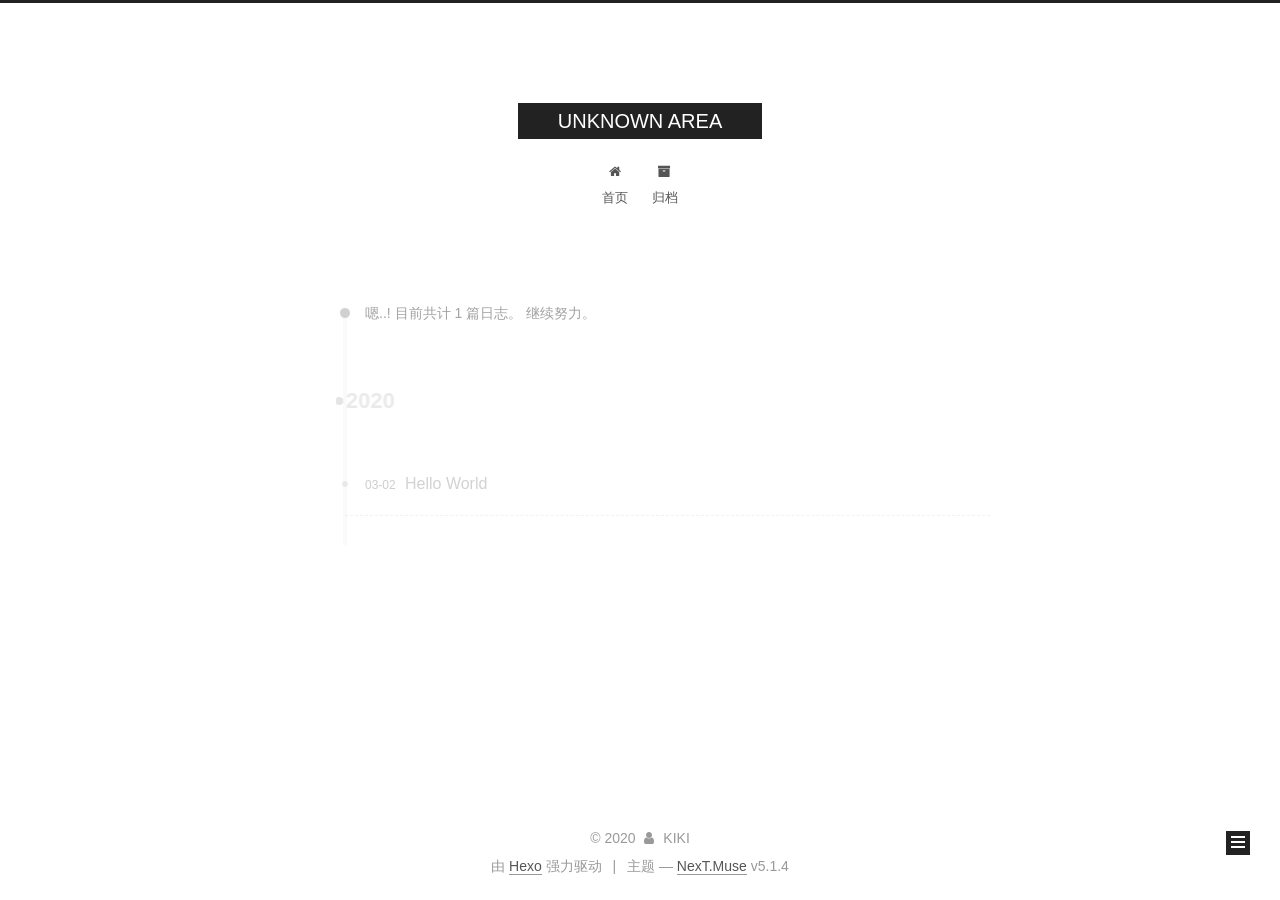
==== archives/index.html @ d6320a57 "Site updated: 2020-03-02 21:33:38" ====
<!DOCTYPE html>



  


<html class="theme-next muse use-motion" lang="zh-Hans">
<head>
  <meta charset="UTF-8"/>
<meta http-equiv="X-UA-Compatible" content="IE=edge" />
<meta name="viewport" content="width=device-width, initial-scale=1, maximum-scale=1"/>
<meta name="theme-color" content="#222">









<meta http-equiv="Cache-Control" content="no-transform" />
<meta http-equiv="Cache-Control" content="no-siteapp" />
















  
  
  <link href="/lib/fancybox/source/jquery.fancybox.css?v=2.1.5" rel="stylesheet" type="text/css" />







<link href="/lib/font-awesome/css/font-awesome.min.css?v=4.6.2" rel="stylesheet" type="text/css" />

<link href="/css/main.css?v=5.1.4" rel="stylesheet" type="text/css" />


  <link rel="apple-touch-icon" sizes="180x180" href="/images/apple-touch-icon-next.png?v=5.1.4">


  <link rel="icon" type="image/png" sizes="32x32" href="/images/favicon-32x32-next.png?v=5.1.4">


  <link rel="icon" type="image/png" sizes="16x16" href="/images/favicon-16x16-next.png?v=5.1.4">


  <link rel="mask-icon" href="/images/logo.svg?v=5.1.4" color="#222">





  <meta name="keywords" content="Hexo, NexT" />










<meta property="og:type" content="website">
<meta property="og:title" content="UNKNOWN AREA">
<meta property="og:url" content="http://yoursite.com/archives/index.html">
<meta property="og:site_name" content="UNKNOWN AREA">
<meta property="article:author" content="KIKI">
<meta name="twitter:card" content="summary">



<script type="text/javascript" id="hexo.configurations">
  var NexT = window.NexT || {};
  var CONFIG = {
    root: '/',
    scheme: 'Muse',
    version: '5.1.4',
    sidebar: {"position":"left","display":"post","offset":12,"b2t":false,"scrollpercent":false,"onmobile":false},
    fancybox: true,
    tabs: true,
    motion: {"enable":true,"async":false,"transition":{"post_block":"fadeIn","post_header":"slideDownIn","post_body":"slideDownIn","coll_header":"slideLeftIn","sidebar":"slideUpIn"}},
    duoshuo: {
      userId: '0',
      author: '博主'
    },
    algolia: {
      applicationID: '',
      apiKey: '',
      indexName: '',
      hits: {"per_page":10},
      labels: {"input_placeholder":"Search for Posts","hits_empty":"We didn't find any results for the search: ${query}","hits_stats":"${hits} results found in ${time} ms"}
    }
  };
</script>



  <link rel="canonical" href="http://yoursite.com/archives/"/>





  <title>归档 | UNKNOWN AREA</title>
  








<meta name="generator" content="Hexo 4.2.0"></head>

<body itemscope itemtype="http://schema.org/WebPage" lang="zh-Hans">

  
  
    
  

  <div class="container sidebar-position-left page-archive">
    <div class="headband"></div>

    <header id="header" class="header" itemscope itemtype="http://schema.org/WPHeader">
      <div class="header-inner"><div class="site-brand-wrapper">
  <div class="site-meta ">
    

    <div class="custom-logo-site-title">
      <a href="/"  class="brand" rel="start">
        <span class="logo-line-before"><i></i></span>
        <span class="site-title">UNKNOWN AREA</span>
        <span class="logo-line-after"><i></i></span>
      </a>
    </div>
      
        <p class="site-subtitle"></p>
      
  </div>

  <div class="site-nav-toggle">
    <button>
      <span class="btn-bar"></span>
      <span class="btn-bar"></span>
      <span class="btn-bar"></span>
    </button>
  </div>
</div>

<nav class="site-nav">
  

  
    <ul id="menu" class="menu">
      
        
        <li class="menu-item menu-item-home">
          <a href="/%20" rel="section">
            
              <i class="menu-item-icon fa fa-fw fa-home"></i> <br />
            
            首页
          </a>
        </li>
      
        
        <li class="menu-item menu-item-archives">
          <a href="/archives/%20" rel="section">
            
              <i class="menu-item-icon fa fa-fw fa-archive"></i> <br />
            
            归档
          </a>
        </li>
      

      
    </ul>
  

  
</nav>



 </div>
    </header>

    <main id="main" class="main">
      <div class="main-inner">
        <div class="content-wrap">
          <div id="content" class="content">
            

  
  
  
  <div class="post-block archive">
    <div id="posts" class="posts-collapse">
      <span class="archive-move-on"></span>

      <span class="archive-page-counter">
        
        
        
          
        
        嗯..! 目前共计 1 篇日志。 继续努力。
      </span>

      

        
        
        

        
          
          <div class="collection-title">
            <h1 class="archive-year" id="archive-year-2020">2020</h1>
          </div>
        
        

        

  <article class="post post-type-normal" itemscope itemtype="http://schema.org/Article">
    <header class="post-header">

      <h2 class="post-title">
        
            <a class="post-title-link" href="/2020/03/02/hello-world/" itemprop="url">
              
                <span itemprop="name">Hello World</span>
              
            </a>
        
      </h2>

      <div class="post-meta">
        <time class="post-time" itemprop="dateCreated"
              datetime="2020-03-02T20:58:13+08:00"
              content="2020-03-02" >
          03-02
        </time>
      </div>

    </header>
  </article>



      

    </div>
  </div>
  
  
  

  



          </div>
          


          

        </div>
        
          
  
  <div class="sidebar-toggle">
    <div class="sidebar-toggle-line-wrap">
      <span class="sidebar-toggle-line sidebar-toggle-line-first"></span>
      <span class="sidebar-toggle-line sidebar-toggle-line-middle"></span>
      <span class="sidebar-toggle-line sidebar-toggle-line-last"></span>
    </div>
  </div>

  <aside id="sidebar" class="sidebar">
    
    <div class="sidebar-inner">

      

      

      <section class="site-overview-wrap sidebar-panel sidebar-panel-active">
        <div class="site-overview">
          <div class="site-author motion-element" itemprop="author" itemscope itemtype="http://schema.org/Person">
            
              <p class="site-author-name" itemprop="name">KIKI</p>
              <p class="site-description motion-element" itemprop="description"></p>
          </div>

          <nav class="site-state motion-element">

            
              <div class="site-state-item site-state-posts">
              
                <a href="/archives/%20%7C%7C%20archive">
              
                  <span class="site-state-item-count">1</span>
                  <span class="site-state-item-name">日志</span>
                </a>
              </div>
            

            

            

          </nav>

          

          

          
          

          
          

          

        </div>
      </section>

      

      

    </div>
  </aside>


        
      </div>
    </main>

    <footer id="footer" class="footer">
      <div class="footer-inner">
        <div class="copyright">&copy; <span itemprop="copyrightYear">2020</span>
  <span class="with-love">
    <i class="fa fa-user"></i>
  </span>
  <span class="author" itemprop="copyrightHolder">KIKI</span>

  
</div>


  <div class="powered-by">由 <a class="theme-link" target="_blank" href="https://hexo.io">Hexo</a> 强力驱动</div>



  <span class="post-meta-divider">|</span>



  <div class="theme-info">主题 &mdash; <a class="theme-link" target="_blank" href="https://github.com/iissnan/hexo-theme-next">NexT.Muse</a> v5.1.4</div>




        







        
      </div>
    </footer>

    
      <div class="back-to-top">
        <i class="fa fa-arrow-up"></i>
        
      </div>
    

    

  </div>

  

<script type="text/javascript">
  if (Object.prototype.toString.call(window.Promise) !== '[object Function]') {
    window.Promise = null;
  }
</script>









  












  
  
    <script type="text/javascript" src="/lib/jquery/index.js?v=2.1.3"></script>
  

  
  
    <script type="text/javascript" src="/lib/fastclick/lib/fastclick.min.js?v=1.0.6"></script>
  

  
  
    <script type="text/javascript" src="/lib/jquery_lazyload/jquery.lazyload.js?v=1.9.7"></script>
  

  
  
    <script type="text/javascript" src="/lib/velocity/velocity.min.js?v=1.2.1"></script>
  

  
  
    <script type="text/javascript" src="/lib/velocity/velocity.ui.min.js?v=1.2.1"></script>
  

  
  
    <script type="text/javascript" src="/lib/fancybox/source/jquery.fancybox.pack.js?v=2.1.5"></script>
  


  


  <script type="text/javascript" src="/js/src/utils.js?v=5.1.4"></script>

  <script type="text/javascript" src="/js/src/motion.js?v=5.1.4"></script>



  
  

  

  


  <script type="text/javascript" src="/js/src/bootstrap.js?v=5.1.4"></script>



  


  




	





  





  












  





  

  

  

  
  

  

  

  

</body>
</html>
---- css/main.css ----
/* normalize.css v3.0.2 | MIT License | git.io/normalize */
html {
  font-family: sans-serif; /* 1 */
  -ms-text-size-adjust: 100%; /* 2 */
  -webkit-text-size-adjust: 100%; /* 2 */
}
body {
  margin: 0;
}
article,
aside,
details,
figcaption,
figure,
footer,
header,
hgroup,
main,
menu,
nav,
section,
summary {
  display: block;
}
audio,
canvas,
progress,
video {
  display: inline-block; /* 1 */
  vertical-align: baseline; /* 2 */
}
audio:not([controls]) {
  display: none;
  height: 0;
}
[hidden],
template {
  display: none;
}
a {
  background-color: transparent;
}
a:active,
a:hover {
  outline: 0;
}
abbr[title] {
  border-bottom: 1px dotted;
}
b,
strong {
  font-weight: bold;
}
dfn {
  font-style: italic;
}
h1 {
  font-size: 2em;
  margin: 0.67em 0;
}
mark {
  background: #ff0;
  color: #000;
}
small {
  font-size: 80%;
}
sub,
sup {
  font-size: 75%;
  line-height: 0;
  position: relative;
  vertical-align: baseline;
}
sup {
  top: -0.5em;
}
sub {
  bottom: -0.25em;
}
img {
  border: 0;
}
svg:not(:root) {
  overflow: hidden;
}
figure {
  margin: 1em 40px;
}
hr {
  -moz-box-sizing: content-box;
  box-sizing: content-box;
  height: 0;
}
pre {
  overflow: auto;
}
code,
kbd,
pre,
samp {
  font-family: monospace, monospace;
  font-size: 1em;
}
button,
input,
optgroup,
select,
textarea {
  color: inherit; /* 1 */
  font: inherit; /* 2 */
  margin: 0; /* 3 */
}
button {
  overflow: visible;
}
button,
select {
  text-transform: none;
}
button,
html input[type="button"],
input[type="reset"],
input[type="submit"] {
  -webkit-appearance: button; /* 2 */
  cursor: pointer; /* 3 */
}
button[disabled],
html input[disabled] {
  cursor: default;
}
button::-moz-focus-inner,
input::-moz-focus-inner {
  border: 0;
  padding: 0;
}
input {
  line-height: normal;
}
input[type="checkbox"],
input[type="radio"] {
  box-sizing: border-box; /* 1 */
  padding: 0; /* 2 */
}
input[type="number"]::-webkit-inner-spin-button,
input[type="number"]::-webkit-outer-spin-button {
  height: auto;
}
input[type="search"] {
  -webkit-appearance: textfield; /* 1 */
  -moz-box-sizing: content-box;
  -webkit-box-sizing: content-box; /* 2 */
  box-sizing: content-box;
}
input[type="search"]::-webkit-search-cancel-button,
input[type="search"]::-webkit-search-decoration {
  -webkit-appearance: none;
}
fieldset {
  border: 1px solid #c0c0c0;
  margin: 0 2px;
  padding: 0.35em 0.625em 0.75em;
}
legend {
  border: 0; /* 1 */
  padding: 0; /* 2 */
}
textarea {
  overflow: auto;
}
optgroup {
  font-weight: bold;
}
table {
  border-collapse: collapse;
  border-spacing: 0;
}
td,
th {
  padding: 0;
}
::selection {
  background: #262a30;
  color: #fff;
}
body {
  position: relative;
  font-family: 'Lato', "PingFang SC", "Microsoft YaHei", sans-serif;
  font-size: 14px;
  line-height: 2;
  color: #555;
  background: #fff;
}
@media (max-width: 767px) {
  body {
    padding-right: 0 !important;
  }
}
@media (min-width: 768px) and (max-width: 991px) {
  body {
    padding-right: 0 !important;
  }
}
@media (min-width: 1600px) {
  body {
    font-size: 16px;
  }
}
h1,
h2,
h3,
h4,
h5,
h6 {
  margin: 0;
  padding: 0;
  font-weight: bold;
  line-height: 1.5;
  font-family: 'Lato', "PingFang SC", "Microsoft YaHei", sans-serif;
}
h2,
h3,
h4,
h5,
h6 {
  margin: 20px 0 15px;
}
h1 {
  font-size: 22px;
}
@media (max-width: 767px) {
  h1 {
    font-size: 18px;
  }
}
h2 {
  font-size: 20px;
}
@media (max-width: 767px) {
  h2 {
    font-size: 16px;
  }
}
h3 {
  font-size: 18px;
}
@media (max-width: 767px) {
  h3 {
    font-size: 14px;
  }
}
h4 {
  font-size: 16px;
}
@media (max-width: 767px) {
  h4 {
    font-size: 12px;
  }
}
h5 {
  font-size: 14px;
}
@media (max-width: 767px) {
  h5 {
    font-size: 10px;
  }
}
h6 {
  font-size: 12px;
}
@media (max-width: 767px) {
  h6 {
    font-size: 8px;
  }
}
p {
  margin: 0 0 20px 0;
}
a {
  color: #555;
  text-decoration: none;
  outline: none;
  border-bottom: 1px solid #999;
  word-wrap: break-word;
}
a:hover {
  color: #222;
  border-bottom-color: #222;
}
blockquote {
  margin: 0;
  padding: 0;
}
img {
  display: block;
  margin: auto;
  max-width: 100%;
  height: auto;
}
hr {
  margin: 40px 0;
  height: 3px;
  border: none;
  background-color: #ddd;
  background-image: repeating-linear-gradient(-45deg, #fff, #fff 4px, transparent 4px, transparent 8px);
}
blockquote {
  padding: 0 15px;
  color: #666;
  border-left: 4px solid #ddd;
}
blockquote cite::before {
  content: "-";
  padding: 0 5px;
}
dt {
  font-weight: 700;
}
dd {
  margin: 0;
  padding: 0;
}
kbd {
  border: 1px solid #ccc;
  border-radius: 0.2em;
  box-shadow: 0.1em 0.1em 0.2em rgba(0,0,0,0.1);
  background-color: #f9f9f9;
  font-family: inherit;
  background-image: -webkit-linear-gradient(top, #eee, #fff, #eee);
  padding: 0.1em 0.3em;
  white-space: nowrap;
}
.text-left {
  text-align: left;
}
.text-center {
  text-align: center;
}
.text-right {
  text-align: right;
}
.text-justify {
  text-align: justify;
}
.text-nowrap {
  white-space: nowrap;
}
.text-lowercase {
  text-transform: lowercase;
}
.text-uppercase {
  text-transform: uppercase;
}
.text-capitalize {
  text-transform: capitalize;
}
.center-block {
  display: block;
  margin-left: auto;
  margin-right: auto;
}
.clearfix:before,
.clearfix:after {
  content: " ";
  display: table;
}
.clearfix:after {
  clear: both;
}
.pullquote {
  width: 45%;
}
.pullquote.left {
  float: left;
  margin-left: 5px;
  margin-right: 10px;
}
.pullquote.right {
  float: right;
  margin-left: 10px;
  margin-right: 5px;
}
.affix.affix.affix {
  position: fixed;
}
.translation {
  margin-top: -20px;
  font-size: 14px;
  color: #999;
}
.scrollbar-measure {
  width: 100px;
  height: 100px;
  overflow: scroll;
  position: absolute;
  top: -9999px;
}
.use-motion .motion-element {
  opacity: 0;
}
table {
  margin: 20px 0;
  width: 100%;
  border-collapse: collapse;
  border-spacing: 0;
  border: 1px solid #ddd;
  font-size: 14px;
  table-layout: fixed;
  word-wrap: break-all;
}
table>tbody>tr:nth-of-type(odd) {
  background-color: #f9f9f9;
}
table>tbody>tr:hover {
  background-color: #f5f5f5;
}
caption,
th,
td {
  padding: 8px;
  text-align: left;
  vertical-align: middle;
  font-weight: normal;
}
th,
td {
  border-bottom: 3px solid #ddd;
  border-right: 1px solid #eee;
}
th {
  padding-bottom: 10px;
  font-weight: 700;
}
td {
  border-bottom-width: 1px;
}
html,
body {
  height: 100%;
}
.container {
  position: relative;
  min-height: 100%;
}
.header-inner {
  margin: 0 auto;
  padding: 100px 0 70px;
  width: 700px;
}
@media (min-width: 1600px) {
  .container .header-inner {
    width: 900px;
  }
}
.main {
  padding-bottom: 150px;
}
.main-inner {
  margin: 0 auto;
  width: 700px;
}
@media (min-width: 1600px) {
  .container .main-inner {
    width: 900px;
  }
}
.footer {
  position: absolute;
  left: 0;
  bottom: 0;
  width: 100%;
  min-height: 50px;
}
.footer-inner {
  box-sizing: border-box;
  margin: 20px auto;
  width: 700px;
}
@media (min-width: 1600px) {
  .container .footer-inner {
    width: 900px;
  }
}
pre,
.highlight {
  overflow: auto;
  margin: 20px 0;
  padding: 0;
  font-size: 13px;
  color: #4d4d4c;
  background: #f7f7f7;
  line-height: 1.6;
}
pre,
code {
  font-family: consolas, Menlo, "PingFang SC", "Microsoft YaHei", monospace;
}
code {
  padding: 2px 4px;
  word-wrap: break-word;
  color: #555;
  background: #eee;
  border-radius: 3px;
  font-size: 13px;
}
pre {
  padding: 10px;
}
pre code {
  padding: 0;
  color: #4d4d4c;
  background: none;
  text-shadow: none;
}
.highlight {
  border-radius: 1px;
}
.highlight pre {
  border: none;
  margin: 0;
  padding: 10px 0;
}
.highlight table {
  margin: 0;
  width: auto;
  border: none;
}
.highlight td {
  border: none;
  padding: 0;
}
.highlight figcaption {
  font-size: 1em;
  color: #4d4d4c;
  line-height: 1em;
  margin-bottom: 1em;
}
.highlight figcaption:before,
.highlight figcaption:after {
  content: " ";
  display: table;
}
.highlight figcaption:after {
  clear: both;
}
.highlight figcaption a {
  float: right;
  color: #4d4d4c;
}
.highlight figcaption a:hover {
  border-bottom-color: #4d4d4c;
}
.highlight .gutter pre {
  padding-left: 10px;
  padding-right: 10px;
  color: #869194;
  text-align: right;
  background-color: #eff2f3;
}
.highlight .code pre {
  width: 100%;
  padding-left: 10px;
  padding-right: 10px;
  background-color: #f7f7f7;
}
.highlight .line {
  height: 20px;
}
.gutter {
  -webkit-user-select: none;
  -moz-user-select: none;
  -ms-user-select: none;
  user-select: none;
}
.gist table {
  width: auto;
}
.gist table td {
  border: none;
}
pre .deletion {
  background: #fdd;
}
pre .addition {
  background: #dfd;
}
pre .meta {
  color: #8959a8;
}
pre .comment {
  color: #8e908c;
}
pre .variable,
pre .attribute,
pre .tag,
pre .regexp,
pre .ruby .constant,
pre .xml .tag .title,
pre .xml .pi,
pre .xml .doctype,
pre .html .doctype,
pre .css .id,
pre .css .class,
pre .css .pseudo {
  color: #c82829;
}
pre .number,
pre .preprocessor,
pre .built_in,
pre .literal,
pre .params,
pre .constant,
pre .command {
  color: #f5871f;
}
pre .ruby .class .title,
pre .css .rules .attribute,
pre .string,
pre .value,
pre .inheritance,
pre .header,
pre .ruby .symbol,
pre .xml .cdata,
pre .special,
pre .number,
pre .formula {
  color: #718c00;
}
pre .title,
pre .css .hexcolor {
  color: #3e999f;
}
pre .function,
pre .python .decorator,
pre .python .title,
pre .ruby .function .title,
pre .ruby .title .keyword,
pre .perl .sub,
pre .javascript .title,
pre .coffeescript .title {
  color: #4271ae;
}
pre .keyword,
pre .javascript .function {
  color: #8959a8;
}
.full-image.full-image.full-image.full-image {
  border: none;
  max-width: 100%;
  width: auto;
  margin: 20px auto 25px;
}
@media (min-width: 992px) {
  .full-image.full-image.full-image.full-image {
    max-width: none;
    width: 110%;
    margin: 25px -5%;
  }
}
.blockquote-center,
.page-home .post-type-quote blockquote,
.page-post-detail .post-type-quote blockquote {
  position: relative;
  margin: 40px 0;
  padding: 0;
  border-left: none;
  text-align: center;
}
.blockquote-center::before,
.page-home .post-type-quote blockquote::before,
.page-post-detail .post-type-quote blockquote::before,
.blockquote-center::after,
.page-home .post-type-quote blockquote::after,
.page-post-detail .post-type-quote blockquote::after {
  position: absolute;
  content: ' ';
  display: block;
  width: 100%;
  height: 24px;
  opacity: 0.2;
  background-repeat: no-repeat;
  background-position: 0 -6px;
  background-size: 22px 22px;
}
.blockquote-center::before,
.page-home .post-type-quote blockquote::before,
.page-post-detail .post-type-quote blockquote::before {
  top: -20px;
  background-image: url("../images/quote-l.svg");
  border-top: 1px solid #ccc;
}
.blockquote-center::after,
.page-home .post-type-quote blockquote::after,
.page-post-detail .post-type-quote blockquote::after {
  bottom: -20px;
  background-image: url("../images/quote-r.svg");
  border-bottom: 1px solid #ccc;
  background-position: 100% 8px;
}
.blockquote-center p,
.page-home .post-type-quote blockquote p,
.page-post-detail .post-type-quote blockquote p,
.blockquote-center div,
.page-home .post-type-quote blockquote div,
.page-post-detail .post-type-quote blockquote div {
  text-align: center;
}
.post .post-body .group-picture img {
  box-sizing: border-box;
  padding: 0 3px;
  border: none;
}
.post .group-picture-row {
  overflow: hidden;
  margin-top: 6px;
}
.post .group-picture-row:first-child {
  margin-top: 0;
}
.post .group-picture-column {
  float: left;
}
.page-post-detail .post-body .group-picture-column {
  float: none;
  margin-top: 10px;
  width: auto !important;
}
.page-post-detail .post-body .group-picture-column img {
  margin: 0 auto;
}
.page-archive .group-picture-container {
  overflow: hidden;
}
.page-archive .group-picture-row {
  float: left;
}
.page-archive .group-picture-row:first-child {
  margin-top: 6px;
}
.page-archive .group-picture-column {
  max-width: 150px;
  max-height: 150px;
}
.post-body .note {
  position: relative;
  padding: 15px;
  margin-bottom: 20px;
  border: 1px solid #eee;
  border-left-width: 5px;
  border-radius: 3px;
}
.post-body .note h2,
.post-body .note h3,
.post-body .note h4,
.post-body .note h5,
.post-body .note h6 {
  margin-top: 0;
  margin-bottom: 0;
  border-bottom: initial;
  padding-top: 0 !important;
}
.post-body .note p:first-child,
.post-body .note ul:first-child,
.post-body .note ol:first-child,
.post-body .note table:first-child,
.post-body .note pre:first-child,
.post-body .note blockquote:first-child {
  margin-top: 0;
}
.post-body .note p:last-child,
.post-body .note ul:last-child,
.post-body .note ol:last-child,
.post-body .note table:last-child,
.post-body .note pre:last-child,
.post-body .note blockquote:last-child {
  margin-bottom: 0;
}
.post-body .note.default {
  border-left-color: #777;
}
.post-body .note.default h2,
.post-body .note.default h3,
.post-body .note.default h4,
.post-body .note.default h5,
.post-body .note.default h6 {
  color: #777;
}
.post-body .note.primary {
  border-left-color: #6f42c1;
}
.post-body .note.primary h2,
.post-body .note.primary h3,
.post-body .note.primary h4,
.post-body .note.primary h5,
.post-body .note.primary h6 {
  color: #6f42c1;
}
.post-body .note.info {
  border-left-color: #428bca;
}
.post-body .note.info h2,
.post-body .note.info h3,
.post-body .note.info h4,
.post-body .note.info h5,
.post-body .note.info h6 {
  color: #428bca;
}
.post-body .note.success {
  border-left-color: #5cb85c;
}
.post-body .note.success h2,
.post-body .note.success h3,
.post-body .note.success h4,
.post-body .note.success h5,
.post-body .note.success h6 {
  color: #5cb85c;
}
.post-body .note.warning {
  border-left-color: #f0ad4e;
}
.post-body .note.warning h2,
.post-body .note.warning h3,
.post-body .note.warning h4,
.post-body .note.warning h5,
.post-body .note.warning h6 {
  color: #f0ad4e;
}
.post-body .note.danger {
  border-left-color: #d9534f;
}
.post-body .note.danger h2,
.post-body .note.danger h3,
.post-body .note.danger h4,
.post-body .note.danger h5,
.post-body .note.danger h6 {
  color: #d9534f;
}
.post-body .label {
  display: inline;
  padding: 0 2px;
  white-space: nowrap;
}
.post-body .label.default {
  background-color: #f0f0f0;
}
.post-body .label.primary {
  background-color: #efe6f7;
}
.post-body .label.info {
  background-color: #e5f2f8;
}
.post-body .label.success {
  background-color: #e7f4e9;
}
.post-body .label.warning {
  background-color: #fcf6e1;
}
.post-body .label.danger {
  background-color: #fae8eb;
}
.post-body .tabs {
  position: relative;
  display: block;
  margin-bottom: 20px;
  padding-top: 10px;
}
.post-body .tabs ul.nav-tabs {
  margin: 0;
  padding: 0;
  display: flex;
  margin-bottom: -1px;
}
@media (max-width: 413px) {
  .post-body .tabs ul.nav-tabs {
    display: block;
    margin-bottom: 5px;
  }
}
.post-body .tabs ul.nav-tabs li.tab {
  list-style-type: none !important;
  margin: 0 0.25em 0 0;
  border-top: 3px solid transparent;
  border-left: 1px solid transparent;
  border-right: 1px solid transparent;
}
@media (max-width: 413px) {
  .post-body .tabs ul.nav-tabs li.tab {
    margin: initial;
    border-top: 1px solid transparent;
    border-left: 3px solid transparent;
    border-right: 1px solid transparent;
    border-bottom: 1px solid transparent;
  }
}
.post-body .tabs ul.nav-tabs li.tab a {
  outline: 0;
  border-bottom: initial;
  display: block;
  line-height: 1.8em;
  padding: 0.25em 0.75em;
  transition-duration: 0.2s;
  transition-timing-function: ease-out;
  transition-delay: 0s;
}
.post-body .tabs ul.nav-tabs li.tab a i {
  width: 1.285714285714286em;
}
.post-body .tabs ul.nav-tabs li.tab.active {
  border-top: 3px solid #fc6423;
  border-left: 1px solid #ddd;
  border-right: 1px solid #ddd;
  background-color: #fff;
}
@media (max-width: 413px) {
  .post-body .tabs ul.nav-tabs li.tab.active {
    border-top: 1px solid #ddd;
    border-left: 3px solid #fc6423;
    border-right: 1px solid #ddd;
    border-bottom: 1px solid #ddd;
  }
}
.post-body .tabs ul.nav-tabs li.tab.active a {
  cursor: default;
  color: #555;
}
.post-body .tabs .tab-content {
  background-color: #fff;
}
.post-body .tabs .tab-content .tab-pane {
  border: 1px solid #ddd;
  padding: 20px 20px 0 20px;
}
.post-body .tabs .tab-content .tab-pane:not(.active) {
  display: none !important;
}
.post-body .tabs .tab-content .tab-pane.active {
  display: block !important;
}
.btn {
  display: inline-block;
  padding: 0 20px;
  font-size: 14px;
  color: #fff;
  background: #222;
  border: 2px solid #222;
  text-decoration: none;
  border-radius: 0;
  transition-property: background-color;
  transition-duration: 0.2s;
  transition-timing-function: ease-in-out;
  transition-delay: 0s;
  line-height: 2;
}
.btn:hover {
  border-color: #222;
  color: #222;
  background: #fff;
}
.btn +.btn {
  margin: 0 0 8px 8px;
}
.btn .fa-fw {
  width: 1.285714285714286em;
  text-align: left;
}
.btn-bar {
  display: block;
  width: 22px;
  height: 2px;
  background: #555;
  border-radius: 1px;
}
.btn-bar+.btn-bar {
  margin-top: 4px;
}
.pagination {
  margin: 120px 0 40px;
  text-align: center;
  border-top: 1px solid #eee;
}
.page-number-basic,
.pagination .prev,
.pagination .next,
.pagination .page-number,
.pagination .space {
  display: inline-block;
  position: relative;
  top: -1px;
  margin: 0 10px;
  padding: 0 11px;
}
@media (max-width: 767px) {
  .page-number-basic,
  .pagination .prev,
  .pagination .next,
  .pagination .page-number,
  .pagination .space {
    margin: 0 5px;
  }
}
.pagination .prev,
.pagination .next,
.pagination .page-number {
  border-bottom: 0;
  border-top: 1px solid #eee;
  transition-property: border-color;
  transition-duration: 0.2s;
  transition-timing-function: ease-in-out;
  transition-delay: 0s;
}
.pagination .prev:hover,
.pagination .next:hover,
.pagination .page-number:hover {
  border-top-color: #222;
}
.pagination .space {
  padding: 0;
  margin: 0;
}
.pagination .prev {
  margin-left: 0;
}
.pagination .next {
  margin-right: 0;
}
.pagination .page-number.current {
  color: #fff;
  background: #ccc;
  border-top-color: #ccc;
}
@media (max-width: 767px) {
  .pagination {
    border-top: none;
  }
  .pagination .prev,
  .pagination .next,
  .pagination .page-number {
    margin-bottom: 10px;
    border-top: 0;
    border-bottom: 1px solid #eee;
    padding: 0 10px;
  }
  .pagination .prev:hover,
  .pagination .next:hover,
  .pagination .page-number:hover {
    border-bottom-color: #222;
  }
}
.comments {
  margin: 60px 20px 0;
}
.tag-cloud {
  text-align: center;
}
.tag-cloud a {
  display: inline-block;
  margin: 10px;
}
.back-to-top {
  box-sizing: border-box;
  position: fixed;
  bottom: -100px;
  right: 30px;
  z-index: 1050;
  padding: 0 6px;
  width: 24px;
  background: #222;
  font-size: 12px;
  opacity: 1;
  color: #fff;
  cursor: pointer;
  text-align: center;
  -webkit-transform: translateZ(0);
  transition-property: bottom;
  transition-duration: 0.2s;
  transition-timing-function: ease-in-out;
  transition-delay: 0s;
}
@media (min-width: 768px) and (max-width: 991px) {
  .back-to-top {
    display: none !important;
  }
}
@media (max-width: 767px) {
  .back-to-top {
    display: none !important;
  }
}
.back-to-top.back-to-top-on {
  bottom: 19px;
}
.header {
  background: transparent;
}
.header-inner {
  position: relative;
}
.headband {
  height: 3px;
  background: #222;
}
.site-meta {
  margin: 0;
  text-align: center;
}
@media (max-width: 767px) {
  .site-meta {
    text-align: center;
  }
}
.brand {
  position: relative;
  display: inline-block;
  padding: 0 40px;
  color: #fff;
  background: #222;
  border-bottom: none;
}
.brand:hover {
  color: #fff;
}
.logo {
  display: inline-block;
  margin-right: 5px;
  line-height: 36px;
  vertical-align: top;
}
.site-title {
  display: inline-block;
  vertical-align: top;
  line-height: 36px;
  font-size: 20px;
  font-weight: normal;
  font-family: 'Lato', "PingFang SC", "Microsoft YaHei", sans-serif;
}
.site-subtitle {
  margin-top: 10px;
  font-size: 13px;
  color: #999;
}
.use-motion .brand {
  opacity: 0;
}
.use-motion .logo,
.use-motion .site-title,
.use-motion .site-subtitle {
  opacity: 0;
  position: relative;
  top: -10px;
}
.site-nav-toggle {
  display: none;
  position: absolute;
  top: 10px;
  left: 10px;
}
@media (max-width: 767px) {
  .site-nav-toggle {
    display: block;
  }
}
.site-nav-toggle button {
  margin-top: 2px;
  padding: 9px 10px;
  background: transparent;
  border: none;
}
@media (max-width: 767px) {
  .site-nav {
    display: none;
    margin: 0 -10px;
    padding: 0 10px;
    clear: both;
    border-top: 1px solid #ddd;
  }
}
@media (min-width: 768px) and (max-width: 991px) {
  .site-nav {
    display: block !important;
  }
}
@media (min-width: 992px) {
  .site-nav {
    display: block !important;
  }
}
.menu {
  margin-top: 20px;
  padding-left: 0;
  text-align: center;
}
.menu .menu-item {
  display: inline-block;
  margin: 0 10px;
  list-style: none;
}
@media screen and (max-width: 767px) {
  .menu .menu-item {
    margin-top: 10px;
  }
}
.menu .menu-item a {
  display: block;
  font-size: 13px;
  line-height: inherit;
  border-bottom: 1px solid transparent;
  transition-property: border-color;
  transition-duration: 0.2s;
  transition-timing-function: ease-in-out;
  transition-delay: 0s;
}
.menu .menu-item a:hover {
  border-bottom-color: #222;
}
.menu .menu-item .fa {
  margin-right: 5px;
}
.use-motion .menu-item {
  opacity: 0;
}
.post-body {
  font-family: 'Lato', "PingFang SC", "Microsoft YaHei", sans-serif;
}
@media (max-width: 767px) {
  .post-body {
    word-break: break-word;
  }
}
.post-body .fancybox img {
  display: block !important;
  margin: 0 auto;
  cursor: pointer;
  cursor: zoom-in;
  cursor: -webkit-zoom-in;
}
.post-body .image-caption,
.post-body .figure .caption {
  margin: -20px auto 15px;
  text-align: center;
  font-size: 14px;
  color: #999;
  font-weight: bold;
  line-height: 1;
}
.post-sticky-flag {
  display: inline-block;
  font-size: 16px;
  -ms-transform: rotate(30deg);
  -webkit-transform: rotate(30deg);
  -moz-transform: rotate(30deg);
  -ms-transform: rotate(30deg);
  -o-transform: rotate(30deg);
  transform: rotate(30deg);
}
.use-motion .post-block,
.use-motion .pagination,
.use-motion .comments {
  opacity: 0;
}
.use-motion .post-header {
  opacity: 0;
}
.use-motion .post-body {
  opacity: 0;
}
.use-motion .collection-title {
  opacity: 0;
}
.posts-expand {
  padding-top: 40px;
}
@media (max-width: 767px) {
  .posts-expand {
    margin: 0 20px;
  }
  .post-body pre .gutter pre {
    padding-right: 10px;
  }
  .post-body .highlight {
    margin-left: 0px;
    margin-right: 0px;
    padding: 0;
  }
  .post-body .highlight .gutter pre {
    padding-right: 10px;
  }
}
@media (min-width: 992px) {
  .posts-expand .post-body {
    text-align: justify;
  }
}
.posts-expand .post-body h2,
.posts-expand .post-body h3,
.posts-expand .post-body h4,
.posts-expand .post-body h5,
.posts-expand .post-body h6 {
  padding-top: 10px;
}
.posts-expand .post-body h2 .header-anchor,
.posts-expand .post-body h3 .header-anchor,
.posts-expand .post-body h4 .header-anchor,
.posts-expand .post-body h5 .header-anchor,
.posts-expand .post-body h6 .header-anchor {
  float: right;
  margin-left: 10px;
  color: #ccc;
  border-bottom-style: none;
  visibility: hidden;
}
.posts-expand .post-body h2 .header-anchor:hover,
.posts-expand .post-body h3 .header-anchor:hover,
.posts-expand .post-body h4 .header-anchor:hover,
.posts-expand .post-body h5 .header-anchor:hover,
.posts-expand .post-body h6 .header-anchor:hover {
  color: inherit;
}
.posts-expand .post-body h2:hover .header-anchor,
.posts-expand .post-body h3:hover .header-anchor,
.posts-expand .post-body h4:hover .header-anchor,
.posts-expand .post-body h5:hover .header-anchor,
.posts-expand .post-body h6:hover .header-anchor {
  visibility: visible;
}
.posts-expand .post-body ul li {
  list-style: circle;
}
.posts-expand .post-body img {
  box-sizing: border-box;
  margin: auto;
  padding: 3px;
  border: 1px solid #ddd;
}
.posts-expand .post-body .fancybox img {
  margin: 0 auto 25px;
}
@media (max-width: 767px) {
  .posts-collapse {
    margin: 0 20px;
  }
  .posts-collapse .post-title,
  .posts-collapse .post-meta {
    display: block;
    width: auto;
    text-align: left;
  }
}
.posts-collapse {
  position: relative;
  z-index: 1010;
  margin-left: 55px;
}
.posts-collapse::after {
  content: " ";
  position: absolute;
  top: 20px;
  left: 0;
  margin-left: -2px;
  width: 4px;
  height: 100%;
  background: #f5f5f5;
  z-index: -1;
}
@media (max-width: 767px) {
  .posts-collapse {
    margin: 0 20px;
  }
}
.posts-collapse .collection-title {
  position: relative;
  margin: 60px 0;
}
.posts-collapse .collection-title h1,
.posts-collapse .collection-title h2 {
  margin-left: 20px;
}
.posts-collapse .collection-title small {
  color: #bbb;
  margin-left: 5px;
}
.posts-collapse .collection-title::before {
  content: " ";
  position: absolute;
  left: 0;
  top: 50%;
  margin-left: -4px;
  margin-top: -4px;
  width: 8px;
  height: 8px;
  background: #bbb;
  border-radius: 50%;
}
.posts-collapse .post {
  margin: 30px 0;
}
.posts-collapse .post-header {
  position: relative;
  transition-duration: 0.2s;
  transition-timing-function: ease-in-out;
  transition-delay: 0s;
  transition-property: border;
  border-bottom: 1px dashed #ccc;
}
.posts-collapse .post-header::before {
  content: " ";
  position: absolute;
  left: 0;
  top: 12px;
  width: 6px;
  height: 6px;
  margin-left: -4px;
  background: #bbb;
  border-radius: 50%;
  border: 1px solid #fff;
  transition-duration: 0.2s;
  transition-timing-function: ease-in-out;
  transition-delay: 0s;
  transition-property: background;
}
.posts-collapse .post-header:hover {
  border-bottom-color: #666;
}
.posts-collapse .post-header:hover::before {
  background: #222;
}
.posts-collapse .post-meta {
  position: absolute;
  font-size: 12px;
  left: 20px;
  top: 5px;
}
.posts-collapse .post-comments-count {
  display: none;
}
.posts-collapse .post-title {
  margin-left: 60px;
  font-size: 16px;
  font-weight: normal;
  line-height: inherit;
}
.posts-collapse .post-title::after {
  margin-left: 3px;
  opacity: 0.6;
}
.posts-collapse .post-title a {
  color: #666;
  border-bottom: none;
}
.page-home .post-type-quote .post-header,
.page-post-detail .post-type-quote .post-header,
.page-home .post-type-quote .post-tags,
.page-post-detail .post-type-quote .post-tags {
  display: none;
}
.posts-expand .post-title {
  text-align: center;
  word-break: break-word;
  font-weight: 400;
}
.posts-expand .post-title-link {
  display: inline-block;
  position: relative;
  color: #555;
  border-bottom: none;
  line-height: 1.2;
  vertical-align: top;
}
.posts-expand .post-title-link::before {
  content: "";
  position: absolute;
  width: 100%;
  height: 2px;
  bottom: 0;
  left: 0;
  background-color: #000;
  visibility: hidden;
  -webkit-transform: scaleX(0);
  -moz-transform: scaleX(0);
  -ms-transform: scaleX(0);
  -o-transform: scaleX(0);
  transform: scaleX(0);
  transition-duration: 0.2s;
  transition-timing-function: ease-in-out;
  transition-delay: 0s;
}
.posts-expand .post-title-link:hover::before {
  visibility: visible;
  -webkit-transform: scaleX(1);
  -moz-transform: scaleX(1);
  -ms-transform: scaleX(1);
  -o-transform: scaleX(1);
  transform: scaleX(1);
}
.posts-expand .post-title-link .fa {
  font-size: 16px;
}
.posts-expand .post-meta {
  margin: 3px 0 60px 0;
  color: #999;
  font-family: 'Lato', "PingFang SC", "Microsoft YaHei", sans-serif;
  font-size: 12px;
  text-align: center;
}
.posts-expand .post-meta .post-category-list {
  display: inline-block;
  margin: 0;
  padding: 3px;
}
.posts-expand .post-meta .post-category-list-link {
  color: #999;
}
.posts-expand .post-meta .post-description {
  font-size: 14px;
  margin-top: 2px;
}
.post-meta-divider {
  margin: 0 0.5em;
}
.post-meta-item-icon {
  margin-right: 3px;
}
@media (min-width: 768px) and (max-width: 991px) {
  .post-meta-item-icon {
    display: inline-block;
  }
}
@media (max-width: 767px) {
  .post-meta-item-icon {
    display: inline-block;
  }
}
@media (min-width: 768px) and (max-width: 991px) {
  .post-meta-item-text {
    display: none;
  }
}
@media (max-width: 767px) {
  .post-meta-item-text {
    display: none;
  }
}
@media (max-width: 767px) {
  .posts-expand .post-comments-count {
    display: none;
  }
}
.post-button {
  margin-top: 40px;
}
.posts-expand .post-tags {
  margin-top: 40px;
  text-align: center;
}
.posts-expand .post-tags a {
  display: inline-block;
  margin-right: 10px;
  font-size: 13px;
}
.post-nav {
  display: table;
  margin-top: 15px;
  width: 100%;
  border-top: 1px solid #eee;
}
.post-nav-divider {
  display: table-cell;
  width: 10%;
}
.post-nav-item {
  display: table-cell;
  padding: 10px 0 0 0;
  width: 45%;
  vertical-align: top;
}
.post-nav-item a {
  position: relative;
  display: block;
  line-height: 25px;
  font-size: 14px;
  color: #555;
  border-bottom: none;
}
.post-nav-item a:hover {
  color: #222;
  border-bottom: none;
}
.post-nav-item a:active {
  top: 2px;
}
.post-nav-item .fa {
  position: absolute;
  top: 8px;
  left: 0;
  font-size: 12px;
}
.post-nav-next a {
  padding-left: 15px;
}
.post-nav-prev {
  text-align: right;
}
.post-nav-prev a {
  padding-right: 15px;
}
.post-nav-prev .fa {
  right: 0;
  left: auto;
}
.posts-expand .post-eof {
  display: block;
  margin: 80px auto 60px;
  width: 8%;
  height: 1px;
  background: #ccc;
  text-align: center;
}
.post:last-child .post-eof.post-eof.post-eof {
  display: none;
}
.post-gallery {
  display: table;
  table-layout: fixed;
  width: 100%;
  border-collapse: separate;
}
.post-gallery-row {
  display: table-row;
}
.post-gallery .post-gallery-img {
  display: table-cell;
  text-align: center;
  vertical-align: middle;
  border: none;
}
.post-gallery .post-gallery-img img {
  max-width: 100%;
  max-height: 100%;
  border: none;
}
.fancybox-close,
.fancybox-close:hover {
  border: none;
}
.rtl.post-body p,
.rtl.post-body a,
.rtl.post-body h1,
.rtl.post-body h2,
.rtl.post-body h3,
.rtl.post-body h4,
.rtl.post-body h5,
.rtl.post-body h6,
.rtl.post-body li,
.rtl.post-body ul,
.rtl.post-body ol {
  direction: rtl;
  font-family: UKIJ Ekran;
}
.rtl.post-title {
  font-family: UKIJ Ekran;
}
.sidebar {
  position: fixed;
  right: 0;
  top: 0;
  bottom: 0;
  width: 0;
  z-index: 1040;
  box-shadow: inset 0 2px 6px #000;
  background: #222;
  -webkit-transform: translateZ(0);
}
.sidebar a {
  color: #999;
  border-bottom-color: #555;
}
.sidebar a:hover {
  color: #eee;
}
@media (min-width: 768px) and (max-width: 991px) {
  .sidebar {
    display: none !important;
  }
}
@media (max-width: 767px) {
  .sidebar {
    display: none !important;
  }
}
.sidebar-inner {
  position: relative;
  padding: 20px 10px;
  color: #999;
  text-align: center;
}
.site-overview-wrap {
  overflow: hidden;
}
.site-overview {
  overflow-y: auto;
  overflow-x: hidden;
}
.sidebar-toggle {
  position: fixed;
  right: 30px;
  bottom: 45px;
  width: 14px;
  height: 14px;
  padding: 5px;
  background: #222;
  line-height: 0;
  z-index: 1050;
  cursor: pointer;
  -webkit-transform: translateZ(0);
}
@media (min-width: 768px) and (max-width: 991px) {
  .sidebar-toggle {
    display: none !important;
  }
}
@media (max-width: 767px) {
  .sidebar-toggle {
    display: none !important;
  }
}
.sidebar-toggle-line {
  position: relative;
  display: inline-block;
  vertical-align: top;
  height: 2px;
  width: 100%;
  background: #fff;
  margin-top: 3px;
}
.sidebar-toggle-line:first-child {
  margin-top: 0;
}
.site-author-image {
  display: block;
  margin: 0 auto;
  padding: 2px;
  max-width: 96px;
  height: auto;
  border: 2px solid #333;
}
.site-author-name {
  margin: 5px 0 0;
  text-align: center;
  color: #f5f5f5;
  font-weight: normal;
}
.site-description {
  margin-top: 5px;
  text-align: center;
  font-size: 14px;
  color: #999;
}
.site-state {
  overflow: hidden;
  line-height: 1.4;
  white-space: nowrap;
  text-align: center;
}
.site-state-item {
  display: inline-block;
  padding: 0 15px;
  border-left: 1px solid #333;
}
.site-state-item:first-child {
  border-left: none;
}
.site-state-item a {
  border-bottom: none;
}
.site-state-item-count {
  display: block;
  text-align: center;
  color: inherit;
  font-weight: 600;
  font-size: 18px;
}
.site-state-item-name {
  font-size: 13px;
  color: inherit;
}
.feed-link {
  margin-top: 20px;
}
.feed-link a {
  display: inline-block;
  padding: 0 15px;
  color: #fc6423;
  border: 1px solid #fc6423;
  border-radius: 4px;
}
.feed-link a i {
  color: #fc6423;
  font-size: 14px;
}
.feed-link a:hover {
  color: #fff;
  background: #fc6423;
}
.feed-link a:hover i {
  color: #fff;
}
.links-of-author {
  margin-top: 20px;
}
.links-of-author a {
  display: inline-block;
  vertical-align: middle;
  margin-right: 10px;
  margin-bottom: 10px;
  border-bottom-color: #555;
  font-size: 13px;
}
.links-of-author a:before {
  display: inline-block;
  vertical-align: middle;
  margin-right: 3px;
  content: " ";
  width: 4px;
  height: 4px;
  border-radius: 50%;
  background: #54ff87;
}
.links-of-blogroll {
  font-size: 13px;
}
.links-of-blogroll-title {
  margin-top: 20px;
  font-size: 14px;
  font-weight: 600;
}
.links-of-blogroll-list {
  margin: 0;
  padding: 0;
  list-style: none;
}
.links-of-blogroll-item {
  padding: 2px 10px;
}
.links-of-blogroll-item a {
  max-width: 280px;
  box-sizing: border-box;
  display: inline-block;
  overflow: hidden;
  white-space: nowrap;
  text-overflow: ellipsis;
}
.sidebar-nav {
  margin: 0 0 20px;
  padding-left: 0;
}
.sidebar-nav li {
  display: inline-block;
  cursor: pointer;
  border-bottom: 1px solid transparent;
  font-size: 14px;
  color: #555;
}
.sidebar-nav li:hover {
  color: #f5f5f5;
}
.page-post-detail .sidebar-nav-toc {
  padding: 0 5px;
}
.page-post-detail .sidebar-nav-overview {
  margin-left: 10px;
}
.sidebar-nav .sidebar-nav-active {
  color: #87daff;
  border-bottom-color: #87daff;
}
.sidebar-nav .sidebar-nav-active:hover {
  color: #87daff;
}
.sidebar-panel {
  display: none;
}
.sidebar-panel-active {
  display: block;
}
.post-toc-empty {
  font-size: 14px;
  color: #666;
}
.post-toc-wrap {
  overflow: hidden;
}
.post-toc {
  overflow: auto;
}
.post-toc ol {
  margin: 0;
  padding: 0 2px 5px 10px;
  text-align: left;
  list-style: none;
  font-size: 14px;
}
.post-toc ol > ol {
  padding-left: 0;
}
.post-toc ol a {
  transition-duration: 0.2s;
  transition-timing-function: ease-in-out;
  transition-delay: 0s;
  transition-property: all;
  color: #999;
  border-bottom-color: #555;
}
.post-toc ol a:hover {
  color: #ccc;
  border-bottom-color: #ccc;
}
.post-toc .nav-item {
  overflow: hidden;
  text-overflow: ellipsis;
  text-align: justify;
  white-space: nowrap;
  line-height: 1.8;
}
.post-toc .nav .nav-child {
  display: none;
}
.post-toc .nav .active > .nav-child {
  display: block;
}
.post-toc .nav .active-current > .nav-child {
  display: block;
}
.post-toc .nav .active-current > .nav-child > .nav-item {
  display: block;
}
.post-toc .nav .active > a {
  color: #87daff;
  border-bottom-color: #87daff;
}
.post-toc .nav .active-current > a {
  color: #87daff;
}
.post-toc .nav .active-current > a:hover {
  color: #87daff;
}
.footer {
  font-size: 14px;
  color: #999;
}
.footer img {
  border: none;
}
.footer-inner {
  text-align: center;
}
.with-love {
  display: inline-block;
  margin: 0 5px;
}
.powered-by,
.theme-info {
  display: inline-block;
}
.cc-license {
  margin-top: 10px;
  text-align: center;
}
.cc-license .cc-opacity {
  opacity: 0.7;
  border-bottom: none;
}
.cc-license .cc-opacity:hover {
  opacity: 0.9;
}
.cc-license img {
  display: inline-block;
}
.theme-next #ds-thread #ds-reset {
  color: #555;
}
.theme-next #ds-thread #ds-reset .ds-replybox {
  margin-bottom: 30px;
}
.theme-next #ds-thread #ds-reset .ds-replybox .ds-avatar,
.theme-next #ds-reset .ds-avatar img {
  box-shadow: none;
}
.theme-next #ds-thread #ds-reset .ds-textarea-wrapper {
  border-color: #c7d4e1;
  background: none;
  border-top-right-radius: 3px;
  border-top-left-radius: 3px;
}
.theme-next #ds-thread #ds-reset .ds-textarea-wrapper textarea {
  height: 60px;
}
.theme-next #ds-reset .ds-rounded-top {
  border-radius: 0;
}
.theme-next #ds-thread #ds-reset .ds-post-toolbar {
  box-sizing: border-box;
  border: 1px solid #c7d4e1;
  background: #f6f8fa;
}
.theme-next #ds-thread #ds-reset .ds-post-options {
  height: 40px;
  border: none;
  background: none;
}
.theme-next #ds-thread #ds-reset .ds-toolbar-buttons {
  top: 11px;
}
.theme-next #ds-thread #ds-reset .ds-sync {
  top: 5px;
}
.theme-next #ds-thread #ds-reset .ds-post-button {
  top: 4px;
  right: 5px;
  width: 90px;
  height: 30px;
  border: 1px solid #c5ced7;
  border-radius: 3px;
  background-image: linear-gradient(#fbfbfc, #f5f7f9);
  color: #60676d;
}
.theme-next #ds-thread #ds-reset .ds-post-button:hover {
  background-position: 0 -30px;
  color: #60676d;
}
.theme-next #ds-thread #ds-reset .ds-comments-info {
  padding: 10px 0;
}
.theme-next #ds-thread #ds-reset .ds-sort {
  display: none;
}
.theme-next #ds-thread #ds-reset li.ds-tab a.ds-current {
  border: none;
  background: #f6f8fa;
  color: #60676d;
}
.theme-next #ds-thread #ds-reset li.ds-tab a.ds-current:hover {
  background-color: #e9f0f7;
  color: #60676d;
}
.theme-next #ds-thread #ds-reset li.ds-tab a {
  border-radius: 2px;
  padding: 5px;
}
.theme-next #ds-thread #ds-reset .ds-login-buttons p {
  color: #999;
  line-height: 36px;
}
.theme-next #ds-thread #ds-reset .ds-login-buttons .ds-service-list li {
  height: 28px;
}
.theme-next #ds-thread #ds-reset .ds-service-list a {
  background: none;
  padding: 5px;
  border: 1px solid;
  border-radius: 3px;
  text-align: center;
}
.theme-next #ds-thread #ds-reset .ds-service-list a:hover {
  color: #fff;
  background: #666;
}
.theme-next #ds-thread #ds-reset .ds-service-list .ds-weibo {
  color: #fc9b00;
  border-color: #fc9b00;
}
.theme-next #ds-thread #ds-reset .ds-service-list .ds-weibo:hover {
  background: #fc9b00;
}
.theme-next #ds-thread #ds-reset .ds-service-list .ds-qq {
  color: #60a3ec;
  border-color: #60a3ec;
}
.theme-next #ds-thread #ds-reset .ds-service-list .ds-qq:hover {
  background: #60a3ec;
}
.theme-next #ds-thread #ds-reset .ds-service-list .ds-renren {
  color: #2e7ac4;
  border-color: #2e7ac4;
}
.theme-next #ds-thread #ds-reset .ds-service-list .ds-renren:hover {
  background: #2e7ac4;
}
.theme-next #ds-thread #ds-reset .ds-service-list .ds-douban {
  color: #37994c;
  border-color: #37994c;
}
.theme-next #ds-thread #ds-reset .ds-service-list .ds-douban:hover {
  background: #37994c;
}
.theme-next #ds-thread #ds-reset .ds-service-list .ds-kaixin {
  color: #fef20d;
  border-color: #fef20d;
}
.theme-next #ds-thread #ds-reset .ds-service-list .ds-kaixin:hover {
  background: #fef20d;
}
.theme-next #ds-thread #ds-reset .ds-service-list .ds-netease {
  color: #f00;
  border-color: #f00;
}
.theme-next #ds-thread #ds-reset .ds-service-list .ds-netease:hover {
  background: #f00;
}
.theme-next #ds-thread #ds-reset .ds-service-list .ds-sohu {
  color: #ffcb05;
  border-color: #ffcb05;
}
.theme-next #ds-thread #ds-reset .ds-service-list .ds-sohu:hover {
  background: #ffcb05;
}
.theme-next #ds-thread #ds-reset .ds-service-list .ds-baidu {
  color: #2831e0;
  border-color: #2831e0;
}
.theme-next #ds-thread #ds-reset .ds-service-list .ds-baidu:hover {
  background: #2831e0;
}
.theme-next #ds-thread #ds-reset .ds-service-list .ds-google {
  color: #166bec;
  border-color: #166bec;
}
.theme-next #ds-thread #ds-reset .ds-service-list .ds-google:hover {
  background: #166bec;
}
.theme-next #ds-thread #ds-reset .ds-service-list .ds-weixin {
  color: #00ce0d;
  border-color: #00ce0d;
}
.theme-next #ds-thread #ds-reset .ds-service-list .ds-weixin:hover {
  background: #00ce0d;
}
.theme-next #ds-thread #ds-reset .ds-service-list .ds-more-services {
  border: none;
}
.theme-next #ds-thread #ds-reset .ds-service-list .ds-more-services:hover {
  background: none;
}
.theme-next #ds-reset .duoshuo-ua-admin {
  display: inline-block;
  color: #f00;
}
.theme-next #ds-reset .duoshuo-ua-platform,
.theme-next #ds-reset .duoshuo-ua-browser {
  color: #ccc;
}
.theme-next #ds-reset .duoshuo-ua-platform .fa,
.theme-next #ds-reset .duoshuo-ua-browser .fa {
  display: inline-block;
  margin-right: 3px;
}
.theme-next #ds-reset .duoshuo-ua-separator {
  display: inline-block;
  margin-left: 5px;
}
.theme-next .this_ua {
  background-color: #ccc !important;
  border-radius: 4px;
  padding: 0 5px !important;
  margin: 1px 1px !important;
  border: 1px solid #bbb !important;
  color: #fff;
  display: inline-block !important;
}
.theme-next .this_ua.admin {
  background-color: #d9534f !important;
  border-color: #d9534f !important;
}
.theme-next .this_ua.platform.iOS,
.theme-next .this_ua.platform.Mac,
.theme-next .this_ua.platform.Windows {
  background-color: #39b3d7 !important;
  border-color: #46b8da !important;
}
.theme-next .this_ua.platform.Linux {
  background-color: #3a3a3a !important;
  border-color: #1f1f1f !important;
}
.theme-next .this_ua.platform.Android {
  background-color: #00c47d !important;
  border-color: #01b171 !important;
}
.theme-next .this_ua.browser.Mobile,
.theme-next .this_ua.browser.Chrome {
  background-color: #5cb85c !important;
  border-color: #4cae4c !important;
}
.theme-next .this_ua.browser.Firefox {
  background-color: #f0ad4e !important;
  border-color: #eea236 !important;
}
.theme-next .this_ua.browser.Maxthon,
.theme-next .this_ua.browser.IE {
  background-color: #428bca !important;
  border-color: #357ebd !important;
}
.theme-next .this_ua.browser.baidu,
.theme-next .this_ua.browser.UCBrowser,
.theme-next .this_ua.browser.Opera {
  background-color: #d9534f !important;
  border-color: #d43f3a !important;
}
.theme-next .this_ua.browser.Android,
.theme-next .this_ua.browser.QQBrowser {
  background-color: #78ace9 !important;
  border-color: #4cae4c !important;
}
.post-spread {
  margin-top: 20px;
  text-align: center;
}
.jiathis_style {
  display: inline-block;
}
.jiathis_style a {
  border: none;
}
.fa {
  font-family: FontAwesome !important;
}
.post-spread {
  margin-top: 20px;
  text-align: center;
}
.bdshare-slide-button-box a {
  border: none;
}
.bdsharebuttonbox {
  display: inline-block;
}
.bdsharebuttonbox a {
  border: none;
}
.local-search-pop-overlay {
  position: fixed;
  width: 100%;
  height: 100%;
  top: 0;
  left: 0;
  z-index: 2080;
  background-color: rgba(0,0,0,0.3);
}
.local-search-popup {
  display: none;
  position: fixed;
  top: 10%;
  left: 50%;
  margin-left: -350px;
  width: 700px;
  height: 80%;
  padding: 0;
  background: #fff;
  color: #333;
  z-index: 9999;
  border-radius: 5px;
}
@media (max-width: 767px) {
  .local-search-popup {
    padding: 0;
    top: 0;
    left: 0;
    margin: 0;
    width: 100%;
    height: 100%;
    border-radius: 0;
  }
}
.local-search-popup ul.search-result-list {
  padding: 0;
  margin: 0 5px;
}
.local-search-popup p.search-result {
  border-bottom: 1px dashed #ccc;
  padding: 5px 0;
}
.local-search-popup a.search-result-title {
  font-weight: bold;
  font-size: 16px;
}
.local-search-popup .search-keyword {
  border-bottom: 1px dashed #f00;
  font-weight: bold;
  color: #f00;
}
.local-search-popup .local-search-header {
  padding: 5px;
  height: 36px;
  background: #f5f5f5;
  border-top-left-radius: 5px;
  border-top-right-radius: 5px;
}
.local-search-popup #local-search-result {
  overflow: auto;
  position: relative;
  padding: 5px 25px;
  height: calc(100% - 55px);
}
.local-search-popup .local-search-input-wrapper {
  display: inline-block;
  width: calc(100% - 90px);
  height: 36px;
  line-height: 36px;
  padding: 0 5px;
}
.local-search-popup .local-search-input-wrapper input {
  padding: 8px 0;
  height: 20px;
  display: block;
  width: 100%;
  outline: none;
  border: none;
  background: transparent;
  vertical-align: middle;
}
.local-search-popup .search-icon,
.local-search-popup .popup-btn-close {
  display: inline-block;
  font-size: 18px;
  color: #999;
  height: 36px;
  width: 18px;
  padding-left: 10px;
  padding-right: 10px;
}
.local-search-popup .search-icon {
  float: left;
}
.local-search-popup .popup-btn-close {
  border-left: 1px solid #eee;
  float: right;
  cursor: pointer;
}
.local-search-popup #no-result {
  position: absolute;
  left: 50%;
  top: 50%;
  -webkit-transform: translate(-50%, -50%);
  -webkit-transform: translate(-50%, -50%);
  -moz-transform: translate(-50%, -50%);
  -ms-transform: translate(-50%, -50%);
  -o-transform: translate(-50%, -50%);
  transform: translate(-50%, -50%);
  color: #ccc;
}
.site-uv,
.site-pv,
.page-pv {
  display: inline-block;
}
.site-uv .busuanzi-value,
.site-pv .busuanzi-value,
.page-pv .busuanzi-value {
  margin: 0 5px;
}
.site-uv {
  margin-right: 10px;
}
.site-uv::after {
  content: "|";
  padding-left: 10px;
}
.page-archive .archive-page-counter {
  position: relative;
  top: 3px;
  left: 20px;
}
@media (max-width: 767px) {
  .page-archive .archive-page-counter {
    top: 5px;
  }
}
.page-archive .posts-collapse .archive-move-on {
  position: absolute;
  top: 11px;
  left: 0;
  margin-left: -6px;
  width: 10px;
  height: 10px;
  opacity: 0.5;
  background: #555;
  border: 1px solid #fff;
  border-radius: 50%;
}
.category-all-page .category-all-title {
  text-align: center;
}
.category-all-page .category-all {
  margin-top: 20px;
}
.category-all-page .category-list {
  margin: 0;
  padding: 0;
  list-style: none;
}
.category-all-page .category-list-item {
  margin: 5px 10px;
}
.category-all-page .category-list-count {
  color: #bbb;
}
.category-all-page .category-list-count:before {
  display: inline;
  content: " (";
}
.category-all-page .category-list-count:after {
  display: inline;
  content: ") ";
}
.category-all-page .category-list-child {
  padding-left: 10px;
}
#schedule ul#event-list {
  padding-left: 30px;
}
#schedule ul#event-list hr {
  margin: 20px 0 45px 0 !important;
  background: #222;
}
#schedule ul#event-list hr:after {
  display: inline-block;
  content: 'NOW';
  background: #222;
  color: #fff;
  font-weight: bold;
  text-align: right;
  padding: 0 5px;
}
#schedule ul#event-list li.event {
  margin: 20px 0px;
  background: #f9f9f9;
  padding-left: 10px;
  min-height: 40px;
}
#schedule ul#event-list li.event h2.event-summary {
  margin: 0;
  padding-bottom: 3px;
}
#schedule ul#event-list li.event h2.event-summary:before {
  display: inline-block;
  font-family: FontAwesome;
  font-size: 8px;
  content: '\f111';
  vertical-align: middle;
  margin-right: 25px;
  color: #bbb;
}
#schedule ul#event-list li.event span.event-relative-time {
  display: inline-block;
  font-size: 12px;
  font-weight: 400;
  padding-left: 12px;
  color: #bbb;
}
#schedule ul#event-list li.event span.event-details {
  display: block;
  color: #bbb;
  margin-left: 56px;
  padding-top: 3px;
  padding-bottom: 6px;
  text-indent: -24px;
  line-height: 18px;
}
#schedule ul#event-list li.event span.event-details:before {
  text-indent: 0;
  display: inline-block;
  width: 14px;
  font-family: FontAwesome;
  text-align: center;
  margin-right: 9px;
  color: #bbb;
}
#schedule ul#event-list li.event span.event-details.event-location:before {
  content: '\f041';
}
#schedule ul#event-list li.event span.event-details.event-duration:before {
  content: '\f017';
}
#schedule ul#event-list li.event-past {
  background: #fcfcfc;
}
#schedule ul#event-list li.event-past > * {
  opacity: 0.6;
}
#schedule ul#event-list li.event-past h2.event-summary {
  color: #bbb;
}
#schedule ul#event-list li.event-past h2.event-summary:before {
  color: #dfdfdf;
}
#schedule ul#event-list li.event-now {
  background: #222;
  color: #fff;
  padding: 15px 0 15px 10px;
}
#schedule ul#event-list li.event-now h2.event-summary:before {
  -webkit-transform: scale(1.2);
  -moz-transform: scale(1.2);
  -ms-transform: scale(1.2);
  -o-transform: scale(1.2);
  transform: scale(1.2);
  color: #fff;
  animation: dot-flash 1s alternate infinite ease-in-out;
}
#schedule ul#event-list li.event-now * {
  color: #fff !important;
}
@-moz-keyframes dot-flash {
  from {
    opacity: 1;
    -webkit-transform: scale(1.1);
    -moz-transform: scale(1.1);
    -ms-transform: scale(1.1);
    -o-transform: scale(1.1);
    transform: scale(1.1);
  }
  to {
    opacity: 0;
    -webkit-transform: scale(1);
    -moz-transform: scale(1);
    -ms-transform: scale(1);
    -o-transform: scale(1);
    transform: scale(1);
  }
}
@-webkit-keyframes dot-flash {
  from {
    opacity: 1;
    -webkit-transform: scale(1.1);
    -moz-transform: scale(1.1);
    -ms-transform: scale(1.1);
    -o-transform: scale(1.1);
    transform: scale(1.1);
  }
  to {
    opacity: 0;
    -webkit-transform: scale(1);
    -moz-transform: scale(1);
    -ms-transform: scale(1);
    -o-transform: scale(1);
    transform: scale(1);
  }
}
@-o-keyframes dot-flash {
  from {
    opacity: 1;
    -webkit-transform: scale(1.1);
    -moz-transform: scale(1.1);
    -ms-transform: scale(1.1);
    -o-transform: scale(1.1);
    transform: scale(1.1);
  }
  to {
    opacity: 0;
    -webkit-transform: scale(1);
    -moz-transform: scale(1);
    -ms-transform: scale(1);
    -o-transform: scale(1);
    transform: scale(1);
  }
}
@keyframes dot-flash {
  from {
    opacity: 1;
    -webkit-transform: scale(1.1);
    -moz-transform: scale(1.1);
    -ms-transform: scale(1.1);
    -o-transform: scale(1.1);
    transform: scale(1.1);
  }
  to {
    opacity: 0;
    -webkit-transform: scale(1);
    -moz-transform: scale(1);
    -ms-transform: scale(1);
    -o-transform: scale(1);
    transform: scale(1);
  }
}
.page-post-detail .sidebar-toggle-line {
  background: #87daff;
}
.page-post-detail .comments {
  overflow: hidden;
}
@media (max-width: 767px) {
  .header-inner,
  .container .main-inner,
  .footer-inner {
    width: auto;
  }
}
embed {
  display: block;
  margin: 0px auto 25px auto;
}
.custom-logo .site-meta-headline {
  text-align: center;
}
.custom-logo .brand {
  background: none;
}
.custom-logo .site-title {
  margin: 10px auto 0;
  font-size: 24px;
  color: #222;
}
.custom-logo .site-title a {
  border: none;
}
.custom-logo-image {
  margin: 0 auto;
  padding: 5px;
  max-width: 150px;
  background: #fff;
}
@media (max-width: 767px) {
  .site-nav {
    position: absolute;
    left: 0;
    top: 52px;
    margin: 0;
    width: 100%;
    padding: 0;
    background: #fff;
    border-bottom: 1px solid #ddd;
    z-index: 1030;
  }
}
@media (max-width: 767px) {
  .menu {
    text-align: left;
  }
}
@media (max-width: 767px) {
  .menu .menu-item {
    display: block;
    margin: 0 10px;
    vertical-align: top;
  }
}
@media (max-width: 767px) {
  .menu .menu-item br {
    display: none;
  }
}
@media (max-width: 767px) {
  .menu .menu-item a {
    padding: 5px 10px;
  }
}
.menu .menu-item .fa {
  margin-right: 0;
}
.site-search form {
  display: none;
}
.links-of-blogroll-inline .links-of-blogroll-item {
  display: inline-block;
}
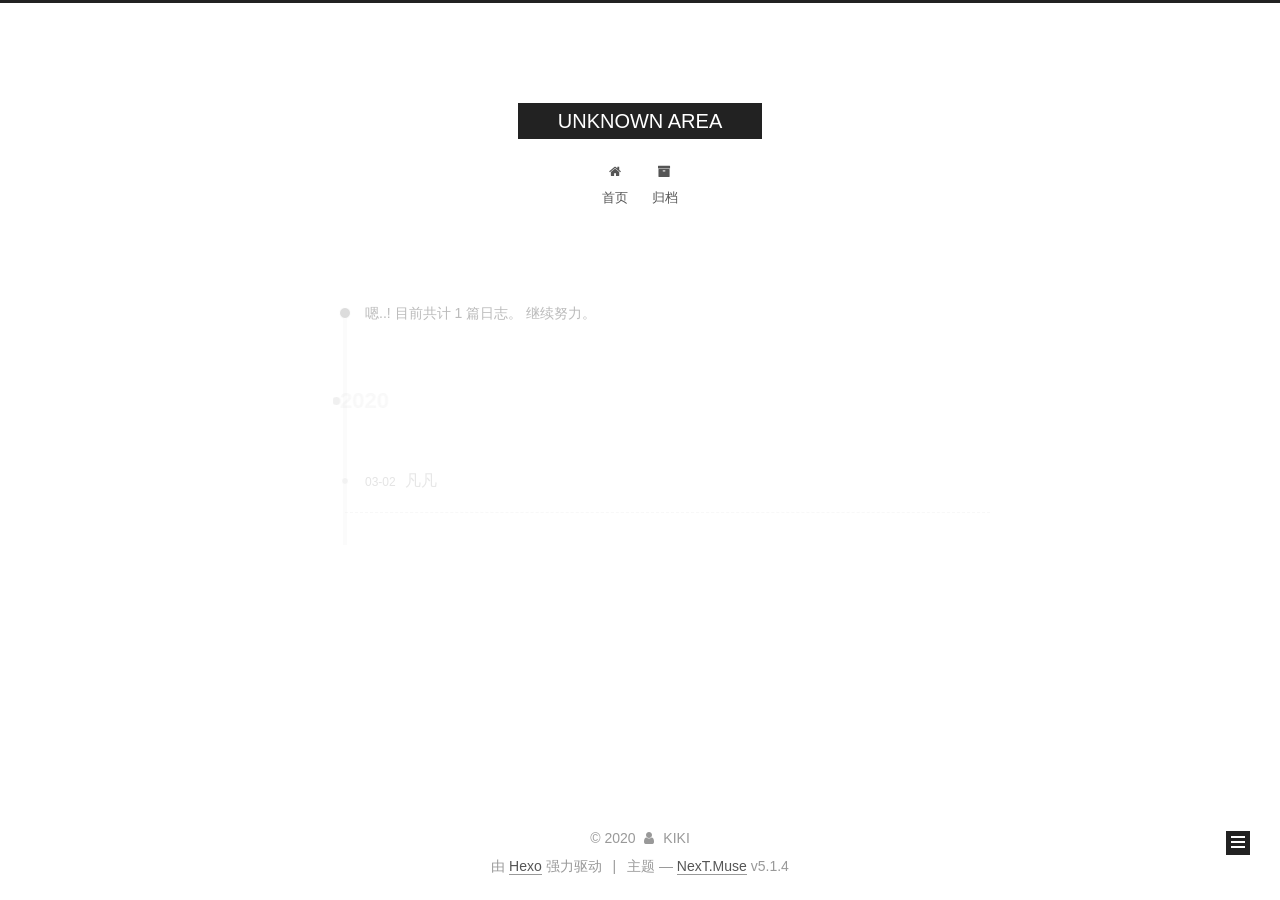
==== commit 873aa4f3: "Site updated: 2020-03-02 23:20:36" ====
--- a/archives/index.html
+++ b/archives/index.html
@@ -250,9 +250,9 @@
 
       <h2 class="post-title">
         
-            <a class="post-title-link" href="/2020/03/02/hello-world/" itemprop="url">
+            <a class="post-title-link" href="/2020/03/02/try1/" itemprop="url">
               
-                <span itemprop="name">Hello World</span>
+                <span itemprop="name">凡凡</span>
               
             </a>
         
@@ -260,7 +260,7 @@
 
       <div class="post-meta">
         <time class="post-time" itemprop="dateCreated"
-              datetime="2020-03-02T20:58:13+08:00"
+              datetime="2020-03-02T21:52:32+08:00"
               content="2020-03-02" >
           03-02
         </time>
--- a/css/main.css
+++ b/css/main.css
@@ -1822,7 +1822,7 @@
   width: 4px;
   height: 4px;
   border-radius: 50%;
-  background: #54ff87;
+  background: #d0ec24;
 }
 .links-of-blogroll {
   font-size: 13px;
